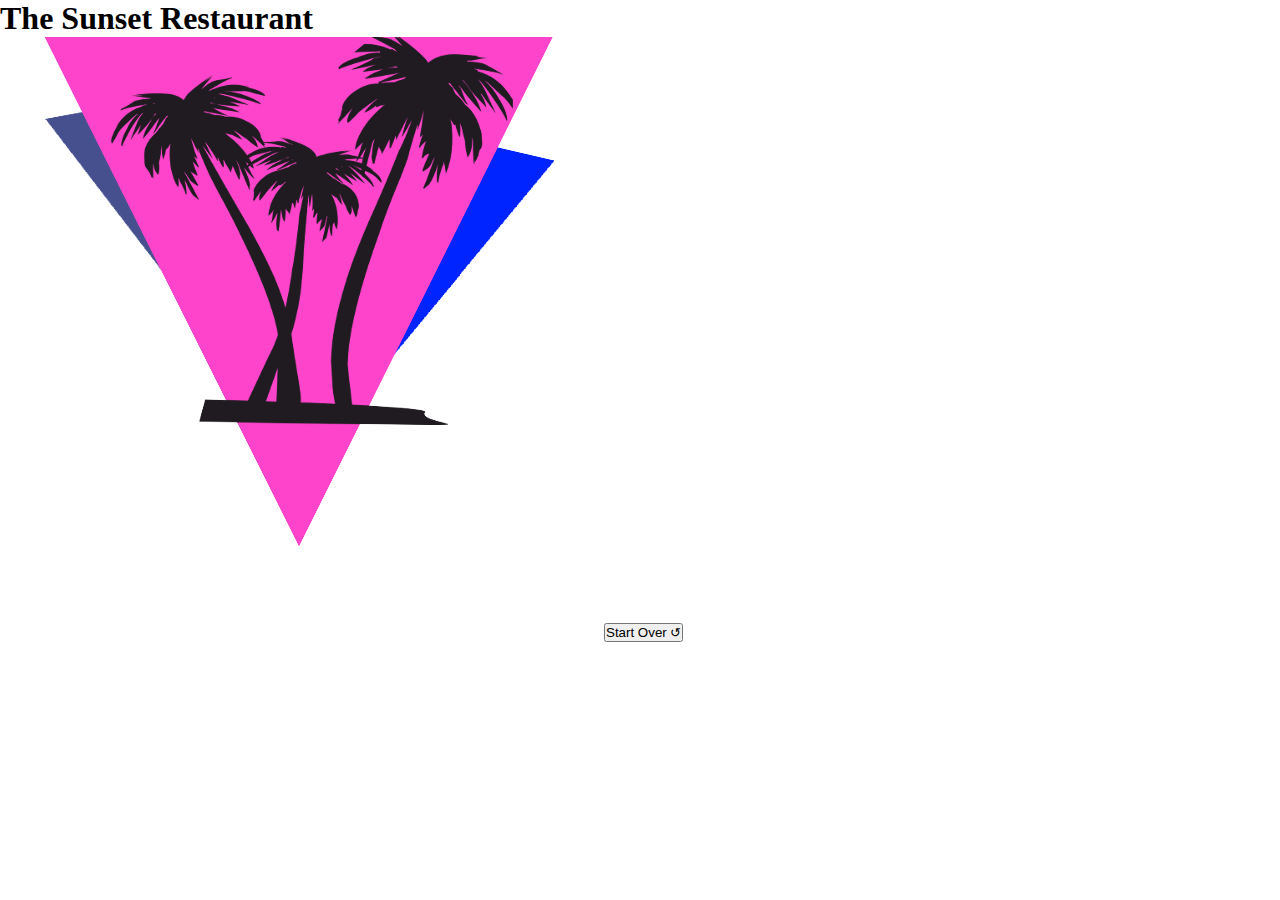
==== app/book.html @ 84a84664 "Refactored homepage, added booking page" ====
<!DOCTYPE html>

<html>
    <head>
        <title>Book online</title>
        <meta charset="utf-8">
        <meta name="viewport" content="width=device-width, initial-scale=1">
        <link href="https://fonts.googleapis.com/css?family=Permanent+Marker|Righteous" rel="stylesheet">
        <link rel="stylesheet" href="../css/main.css">
       
    </head>

    <body>
        <div class="bookPageWrapper">
            <nav>
                <h1>The Sunset Restaurant</h1>
                <img src="../img/logol.png" alt="Logo of Sunset Restaurant" draggable="false">
                <button onclick="startOver();">Start Over  &#8634;</button>
            </nav>
        </div>
        <script src="../js/app.js"></script>
    </body>

</html>
---- css/main.css ----
@keyframes bouncing {
  0% {
    bottom: 0;
  }
  50% {
    bottom: 20px;
  }
  100% {
    bottom: 0;
  }
}

* {
  margin: 0;
  padding: 0;
  box-sizing: border-box;
}

body .startPageWrapper {
  background: linear-gradient(rgba(25, 98, 141, 0.7), rgba(242, 67, 100, 0.1)), url("../img/hero1280.jpg");
  background-repeat: no-repeat;
  background-size: cover;
  height: 100vh;
}

body .startPageWrapper .welcomeWrapper {
  display: flex;
  flex-direction: column;
  align-items: center;
}

body .startPageWrapper .welcomeWrapper h1 {
  font-family: 'Permanent Marker', sans-serif;
  font-size: 3.4rem;
  color: #fff;
  text-align: center;
  padding-top: 23vh;
  text-shadow: 0px 2px 20px #d86337;
}

body .startPageWrapper .welcomeWrapper .userName {
  display: inline;
  padding: 3vh;
  visibility: hidden;
  transition: .3 ease;
}

body .startPageWrapper .welcomeWrapper .userName:after {
  display: block;
  content: '';
  border-bottom: solid 2px #fff;
  transform: scaleX(0);
  transition: transform 250ms ease-in-out;
}

body .startPageWrapper .welcomeWrapper .userName:hover:after {
  transform: scaleX(1);
}

body .startPageWrapper .welcomeWrapper .userName input {
  font-family: 'Righteous', sans-serif;
  font-size: 2rem;
  color: #fff;
  padding: 2vh;
  border: none;
  background: none;
  outline: none;
}

body .startPageWrapper .welcomeWrapper .userName ::placeholder {
  color: #19628d;
  opacity: 1;
}

body .startPageWrapper .welcomeWrapper .userName :-ms-input-placeholder {
  color: #d86337;
}

body .startPageWrapper .welcomeWrapper .userName :-ms-input-placeholder {
  color: #d86337;
}

body .startPageWrapper button {
  font-family: 'Righteous', sans-serif;
  font-size: 1.5rem;
  color: #fff;
  border: none;
  background: none;
  padding: 1.5rem;
  outline: none;
  position: absolute;
  bottom: 1rem;
  right: 1rem;
  animation: bouncing 1s 2s ease-in-out;
  animation-iteration-count: 3;
}

body .startPageWrapper button:after {
  display: block;
  content: '';
  border-bottom: solid 2px #fff;
  transform: scaleX(0);
  transition: transform 250ms ease-in-out;
}

body .startPageWrapper button:hover:after {
  transform: scaleX(1);
}
/*# sourceMappingURL=main.css.map */
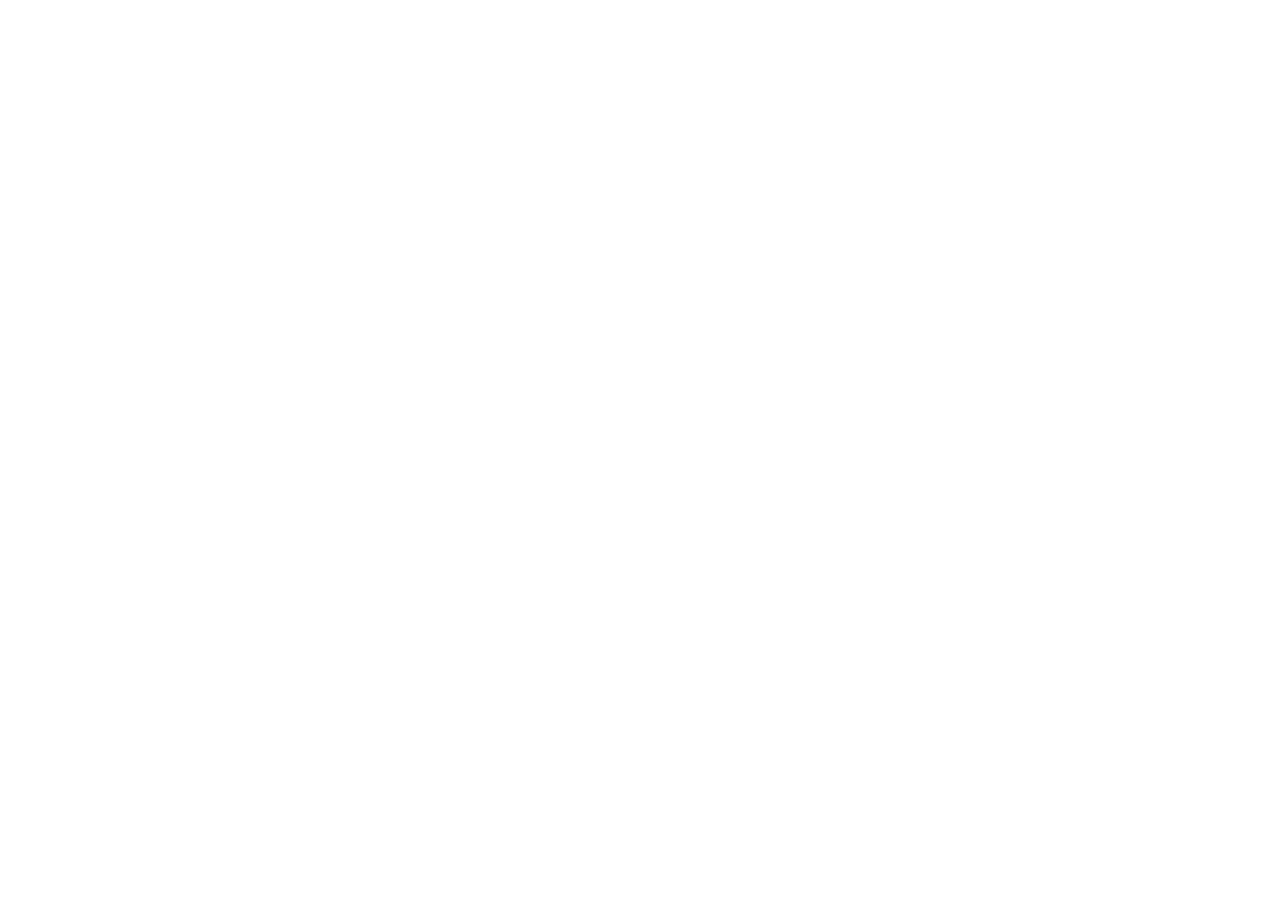
==== commit 11aba922: "Welcome page now renders through javascript" ====
--- a/app/book.html
+++ b/app/book.html
@@ -11,14 +11,26 @@
     </head>
 
     <body>
-        <div class="bookPageWrapper">
-            <nav>
-                <h1>The Sunset Restaurant</h1>
-                <img src="../img/logol.png" alt="Logo of Sunset Restaurant" draggable="false">
-                <button onclick="startOver();">Start Over  &#8634;</button>
-            </nav>
+       <!--- main page 
+
+        <div id="appFrame">
+            <div class="startPageWrapper">
+                <div class="welcomeWrapper">
+                <img src="img/logol.png" alt="Logo of Sunset Restaurant" draggable="false">
+                <h1>Welcome to Sunset Restaurant</h1>
+                <p>This is Sarah, your interactive online waitress!</p> 
+                    <div class="userName">
+                        <input id="userNameInput" type="text" placeholder="May I take your name?">
+                    </div>
+                </div>
+                <div id="errorDiv"></div>
+                <button onclick="nameInput();">Be seated! &#8594;</button>
+            </div>
         </div>
-        <script src="../js/app.js"></script>
+
+    -->
+
+    
     </body>
 
 </html>--- a/css/main.css
+++ b/css/main.css
@@ -1,86 +1,96 @@
-@keyframes bouncing {
-  0% {
-    bottom: 0;
-  }
-  50% {
-    bottom: 20px;
-  }
-  100% {
-    bottom: 0;
-  }
-}
-
 * {
   margin: 0;
   padding: 0;
   box-sizing: border-box;
 }
 
-body .startPageWrapper {
-  background: linear-gradient(rgba(25, 98, 141, 0.7), rgba(242, 67, 100, 0.1)), url("../img/hero1280.jpg");
+body #appFrame .startPageWrapper {
+  background: linear-gradient(rgba(25, 98, 141, 0.8), rgba(242, 67, 100, 0.8)), url("../img/hero1280.jpg");
   background-repeat: no-repeat;
   background-size: cover;
   height: 100vh;
+  text-align: center;
 }
 
-body .startPageWrapper .welcomeWrapper {
+body #appFrame .startPageWrapper .welcomeWrapper {
   display: flex;
   flex-direction: column;
   align-items: center;
 }
 
-body .startPageWrapper .welcomeWrapper h1 {
+body #appFrame .startPageWrapper .welcomeWrapper img {
+  width: 7rem;
+}
+
+body #appFrame .startPageWrapper .welcomeWrapper h1 {
   font-family: 'Permanent Marker', sans-serif;
   font-size: 3.4rem;
   color: #fff;
   text-align: center;
-  padding-top: 23vh;
+  padding-top: 5vh;
   text-shadow: 0px 2px 20px #d86337;
 }
 
-body .startPageWrapper .welcomeWrapper .userName {
+body #appFrame .startPageWrapper .welcomeWrapper p {
+  font-family: 'Righteous', sans-serif;
+  font-size: 2rem;
+  color: #fff;
+  padding: 1vh;
+  text-shadow: 0px 2px 20px #d86337;
+}
+
+body #appFrame .startPageWrapper .welcomeWrapper .userName {
   display: inline;
   padding: 3vh;
-  visibility: hidden;
   transition: .3 ease;
 }
 
-body .startPageWrapper .welcomeWrapper .userName:after {
+body #appFrame .startPageWrapper .welcomeWrapper .userName:after {
   display: block;
   content: '';
-  border-bottom: solid 2px #fff;
+  border-bottom: solid 2px #FF69B4;
   transform: scaleX(0);
   transition: transform 250ms ease-in-out;
 }
 
-body .startPageWrapper .welcomeWrapper .userName:hover:after {
+body #appFrame .startPageWrapper .welcomeWrapper .userName:hover:after {
   transform: scaleX(1);
 }
 
-body .startPageWrapper .welcomeWrapper .userName input {
+body #appFrame .startPageWrapper .welcomeWrapper .userName input {
   font-family: 'Righteous', sans-serif;
   font-size: 2rem;
-  color: #fff;
-  padding: 2vh;
+  color: #FF69B4;
+  padding: 4vh;
   border: none;
   background: none;
   outline: none;
 }
 
-body .startPageWrapper .welcomeWrapper .userName ::placeholder {
-  color: #19628d;
+body #appFrame .startPageWrapper .welcomeWrapper .userName ::placeholder {
+  color: #228cda;
   opacity: 1;
 }
 
-body .startPageWrapper .welcomeWrapper .userName :-ms-input-placeholder {
+body #appFrame .startPageWrapper .welcomeWrapper .userName :-ms-input-placeholder {
   color: #d86337;
 }
 
-body .startPageWrapper .welcomeWrapper .userName :-ms-input-placeholder {
+body #appFrame .startPageWrapper .welcomeWrapper .userName :-ms-input-placeholder {
   color: #d86337;
 }
 
-body .startPageWrapper button {
+body #appFrame .startPageWrapper #errorDiv .errorMessage {
+  width: 50vw;
+  padding: 2rem;
+  margin: 0 auto;
+  font-family: 'Righteous', sans-serif;
+  font-size: 1.1rem;
+  color: #cc0000;
+  background: rgba(255, 255, 255, 0.5);
+}
+
+body #appFrame .startPageWrapper button {
   font-family: 'Righteous', sans-serif;
   font-size: 1.5rem;
   color: #fff;
@@ -88,22 +98,32 @@
   background: none;
   padding: 1.5rem;
   outline: none;
-  position: absolute;
-  bottom: 1rem;
-  right: 1rem;
-  animation: bouncing 1s 2s ease-in-out;
-  animation-iteration-count: 3;
+  text-align: center;
+  margin-top: 4vh;
 }
 
-body .startPageWrapper button:after {
+body #appFrame .startPageWrapper button:after {
   display: block;
   content: '';
-  border-bottom: solid 2px #fff;
+  border-bottom: solid 2px #FF69B4;
   transform: scaleX(0);
   transition: transform 250ms ease-in-out;
 }
 
-body .startPageWrapper button:hover:after {
+body #appFrame .startPageWrapper button:hover:after {
   transform: scaleX(1);
 }
+
+body #appFrame .bookPageWrapper {
+  background-color: #d98592;
+}
+
+body #appFrame .bookPageWrapper nav {
+  display: flex;
+  align-items: center;
+}
+
+body #appFrame .bookPageWrapper nav img {
+  width: 7vw;
+}
 /*# sourceMappingURL=main.css.map */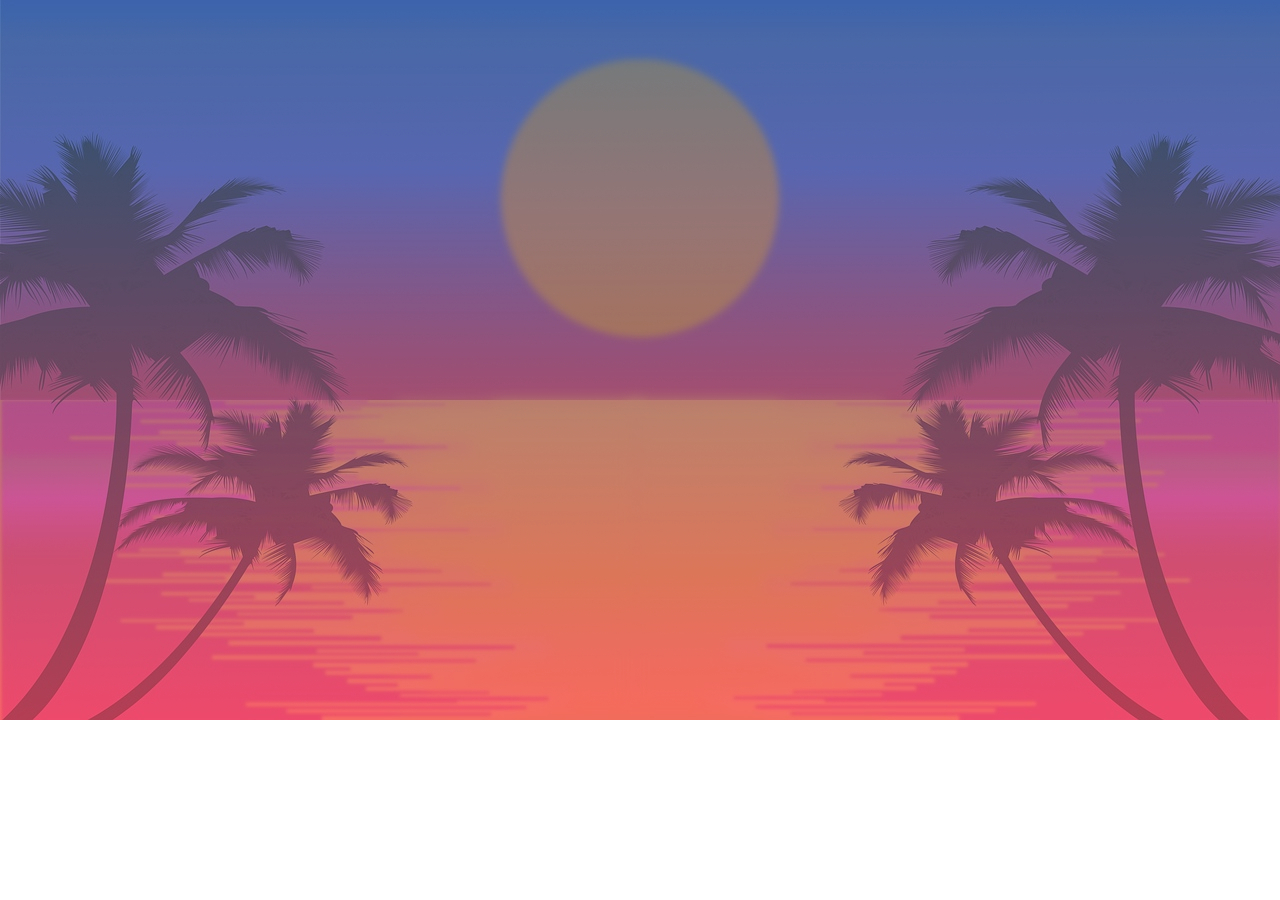
==== commit ee3f8b0f: "Responsive" ====
--- a/app/book.html
+++ b/app/book.html
@@ -30,7 +30,154 @@
 
     -->
 
+    <!--
+        <div class="startPageWrapper">
+                <div class="welcomeWrapper">
+                    <img src="img/logol.png" alt="Logo of Sunset Restaurant" draggable="false">
+                    <h1>Nice to meet you <span id="customerName"></span></h1>
+                    <p>Would you be so kind to select the correct amount of seats you'd like to book?</p>
+                    
+                    <div class="tableCount">
+                        <input type="button" value="1" onclick="tableCounter(1);">
+                        <input type="button" value="2" onclick="tableCounter(2);">
+                        <input type="button" value="4" onclick="tableCounter(4);">
+                        <input type="button" id="customTable" value="Custom" onclick="tableCounterCustom();">
+                        <div id="errorDiv"></div>
+                    </div>
+                </div>
+                <button onclick="render(welcome);">&#x2190;Change my name</button>
+                <button>Proceed to the next step &#x2192;</button>
+                <div class="steps">
+                    <p>&#x278A;</p>
+                    <p>&#x2781;</p>
+                    <p>&#x2782;</p>
+                    <p>&#x2783;</p>
+                </div>
+            </div>
+    -->
+
+    <!-- BOOK DATE PAGE 
+    <div class="startPageWrapper">
+                <div class="welcomeWrapper">
+                    <img src="img/logol.png" alt="Logo of Sunset Restaurant" draggable="false">
+                    <h1>The Sunset Restaurant</h1>
+                    <p>Okay CUSTOMERNAME, you have selected NUMBEROFSEATS. Now, please select the booking date.</p>
+                    
+                    <div class="datePicker">
+                        <select id="months">
+                            <option value="0">January</option>
+                            <option value="1">February</option>
+                            <option value="2">March</option>
+                            <option value="3">April</option>
+                            <option value="4">May</option>
+                            <option value="5">June</option>
+                            <option value="6">July</option>
+                            <option value="7">August</option>
+                            <option value="8">September</option>
+                            <option value="9">October</option>
+                            <option value="10">November</option>
+                            <option value="11">December</option>
+                          </select>
+
+                          <select id="days">
+                            <option value="1">1</option>
+                            <option value="2">2</option>
+                            <option value="3">3</option>
+                            <option value="4">4</option>
+                            <option value="5">5</option>
+                            <option value="6">6</option>
+                            <option value="7">7</option>
+                            <option value="8">8</option>
+                            <option value="9">9</option>
+                            <option value="10">10</option>
+                            <option value="11">11</option>
+                            <option value="12">12</option>
+                            <option value="13">13</option>
+                            <option value="14">14</option>
+                            <option value="15">15</option>
+                            <option value="16">16</option>
+                            <option value="17">17</option>
+                            <option value="18">18</option>
+                            <option value="19">19</option>
+                            <option value="20">20</option>
+                            <option value="21">21</option>
+                            <option value="22">22</option>
+                            <option value="23">23</option>
+                            <option value="24">24</option>
+                            <option value="25">25</option>
+                            <option value="26">26</option>
+                            <option value="27">27</option>
+                            <option value="28">28</option>
+                            <option value="29">29</option>
+                            <option value="30">30</option>
+                            <option value="31">31</option>
+                          </select>
+                          <select id="years">
+                              <option value="2018">2018</option>
+                              <option value="2019">2019</option>
+                          </select>
+                          <input id="dateCheckBtn" type="button" value="Check date!" onclick="dateCompare();">
+                    </div>
+                    <div id="errorDiv"></div>
+                </div>
+                <button onclick="bookFirstPage();">&#x2190; Change the amount of seats</button>
+                <button onclick="dateCompare();">Proceed to the next step &#x2192;</button>
+                <div class="steps">
+                    <p>&#x278A;</p>
+                    <p>&#x2777;</p>
+                    <p>&#x2782;</p>
+                    <p>&#x2783;</p>
+                    <p>&#x2784;</p>
+                    <p>&#x2785;</p>
+                </div>
+            </div>
     
+    -->
+
+    <!-- TIME PICKER PAGE
+        <div class="startPageWrapper">
+                <div class="welcomeWrapper">
+                    <img src="img/logol.png" alt="Logo of Sunset Restaurant" draggable="false">
+                    <h1>The Sunset Restaurant</h1>
+                    <p>Great! What time would you like to come?</p>
+                    
+                    <div class="datePicker">
+                        <select id="setTimeHour">
+                            <option value="08">08</option>
+                            <option value="09">09</option>
+                            <option value="10">10</option>
+                            <option value="11">11</option>
+                            <option value="12">12</option>
+                            <option value="13">13</option>
+                            <option value="14">14</option>
+                            <option value="15">15</option>
+                            <option value="16">16</option>
+                            <option value="17">17</option>
+                            <option value="18">18</option>
+                            <option value="19">19</option>
+                            <option value="20">20</option>
+                        </select>
+                        <select id="setTimeMins">
+                            <option value="00">00</option>
+                            <option value="15">15</option>
+                            <option value="30">30</option>
+                            <option value="45">45</option>
+                        </select>
+                        <div id="errorDiv"></div>
+                    </div>
+                </div>
+                <button onclick="render(datePickPage);">&#x2190; Change the date</button>
+                <button onclick="setTime();">Proceed to the next step &#x2192;</button>
+                <div class="steps">
+                    <p>&#x278A;</p>
+                    <p>&#x2777;</p>
+                    <p>&#x2778;</p>
+                    <p>&#x2783;</p>
+                    <p>&#x2784;</p>
+                    <p>&#x2785;</p>
+                </div>
+            </div>
+    -->
     </body>
 
 </html>--- a/css/main.css
+++ b/css/main.css
@@ -4,11 +4,13 @@
   box-sizing: border-box;
 }
 
-body #appFrame .startPageWrapper {
-  background: linear-gradient(rgba(25, 98, 141, 0.8), rgba(242, 67, 100, 0.8)), url("../img/hero1280.jpg");
+body {
+  background: url("../img/hero1280gradient.jpg");
   background-repeat: no-repeat;
   background-size: cover;
-  height: 100vh;
+}
+
+body #appFrame .startPageWrapper {
   text-align: center;
 }
 
@@ -32,11 +34,32 @@
 }
 
 body #appFrame .startPageWrapper .welcomeWrapper p {
+  width: 75vw;
   font-family: 'Righteous', sans-serif;
   font-size: 2rem;
   color: #fff;
   padding: 1vh;
   text-shadow: 0px 2px 20px #d86337;
+}
+
+body #appFrame .startPageWrapper .welcomeWrapper #foodPicker {
+  display: flex;
+  flex-direction: column;
+}
+
+body #appFrame .startPageWrapper .welcomeWrapper #foodPicker input {
+  font-family: 'Righteous', sans-serif;
+  font-size: 1.2rem;
+  color: #fff;
+  padding: 0.2rem;
+  margin: 0.2rem;
+  background: #19628d;
+  outline: none;
+  border: none;
+}
+
+body #appFrame .startPageWrapper .welcomeWrapper #foodPicker input:hover {
+  box-shadow: 0px 0px 10px #d86337;
 }
 
 body #appFrame .startPageWrapper .welcomeWrapper .userName {
@@ -73,16 +96,48 @@
 }
 
 body #appFrame .startPageWrapper .welcomeWrapper .userName :-ms-input-placeholder {
-  color: #d86337;
+  color: #228cda;
 }
 
 body #appFrame .startPageWrapper .welcomeWrapper .userName :-ms-input-placeholder {
-  color: #d86337;
+  color: #228cda;
+}
+
+body #appFrame .startPageWrapper .welcomeWrapper .datePicker {
+  display: flex;
+}
+
+body #appFrame .startPageWrapper .welcomeWrapper .datePicker select {
+  font-family: 'Righteous', sans-serif;
+  font-size: 1.6rem;
+  color: #fff;
+  background: rgba(25, 98, 141, 0.6);
+  outline: none;
+  border: none;
+  padding: 2vh;
+}
+
+body #appFrame .startPageWrapper .welcomeWrapper .datePicker input {
+  font-family: 'Righteous', sans-serif;
+  font-size: 1rem;
+  color: #fff;
+  background: #d86337;
+  outline: none;
+  border: none;
+}
+
+body #appFrame .startPageWrapper .welcomeWrapper .datePicker input:hover {
+  box-shadow: 0px 2px 20px #d86337;
+}
+
+body #appFrame .startPageWrapper .welcomeWrapper #customerName {
+  text-transform: capitalize;
 }
 
 body #appFrame .startPageWrapper #errorDiv .errorMessage {
-  width: 50vw;
-  padding: 2rem;
+  width: 40vw;
+  margin: 1rem;
+  padding: 1rem;
   margin: 0 auto;
   font-family: 'Righteous', sans-serif;
   font-size: 1.1rem;
@@ -114,6 +169,56 @@
   transform: scaleX(1);
 }
 
+body #appFrame .startPageWrapper .steps {
+  display: flex;
+  justify-content: center;
+  font-size: 2rem;
+  color: #fff;
+}
+
+body #appFrame .startPageWrapper .steps p {
+  margin: 1rem;
+}
+
+body #appFrame .startPageWrapper .tableCount input {
+  font-family: 'Righteous', sans-serif;
+  font-size: 1.5rem;
+  color: #fff;
+  outline: none;
+  border: none;
+  padding: 4vh;
+  background: rgba(25, 98, 141, 0.5);
+  margin: 0.5rem;
+  margin-bottom: 1rem;
+}
+
+body #appFrame .startPageWrapper .tableCount input:hover {
+  box-shadow: 0 3px 7px #d98592;
+}
+
+body #appFrame .startPageWrapper .tableCount input #errorDiv .errorMessage {
+  width: 20vw;
+  padding: 0.2rem;
+  margin: 0 auto;
+  font-family: 'Righteous', sans-serif;
+  font-size: 1.1rem;
+  color: #cc0000;
+  background: rgba(255, 255, 255, 0.5);
+}
+
+body #appFrame .startPageWrapper .tableCount ::placeholder {
+  color: #228cda;
+  opacity: 1;
+}
+
+body #appFrame .startPageWrapper .tableCount :-ms-input-placeholder {
+  color: #228cda;
+}
+
+body #appFrame .startPageWrapper .tableCount :-ms-input-placeholder {
+  color: #228cda;
+}
+
 body #appFrame .bookPageWrapper {
   background-color: #d98592;
 }
